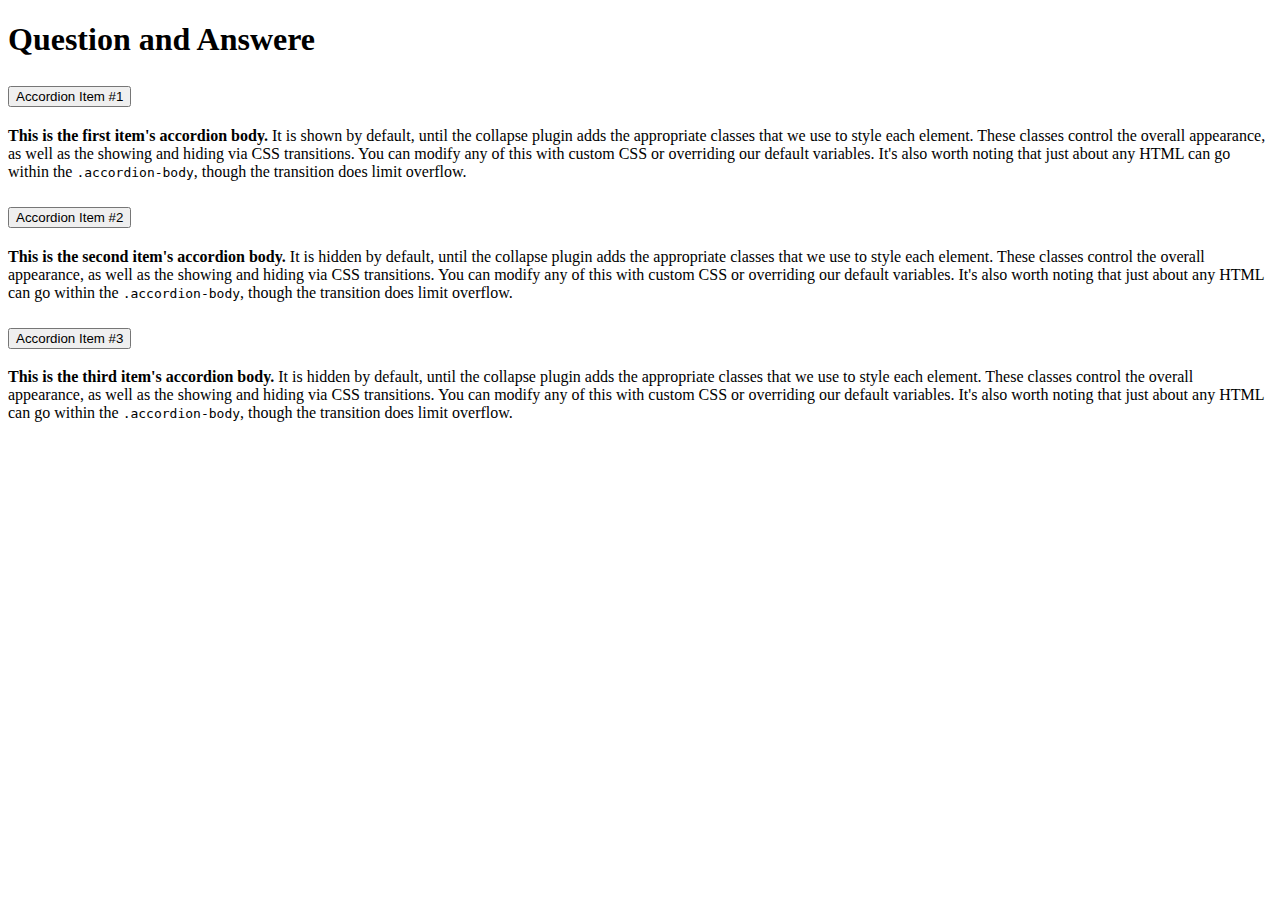
==== question.html @ 83702a50 "question file add" ====
<!doctype html>
<html lang="en">
  <head>
    <meta charset="utf-8">
    <meta name="viewport" content="width=device-width, initial-scale=1">
    <title>blog</title>
    <link href="https://cdn.jsdelivr.net/npm/bootstrap@5.2.0/dist/css/bootstrap.min.css" rel="stylesheet" integrity="sha384-gH2yIJqKdNHPEq0n4Mqa/HGKIhSkIHeL5AyhkYV8i59U5AR6csBvApHHNl/vI1Bx" crossorigin="anonymous">
  </head>
  <body>
    <h1>Question and Answere</h1>

    <div class="accordion" id="accordionExample">
        <div class="accordion-item">
          <h2 class="accordion-header" id="headingOne">
            <button class="accordion-button" type="button" data-bs-toggle="collapse" data-bs-target="#collapseOne" aria-expanded="true" aria-controls="collapseOne">
              Accordion Item #1
            </button>
          </h2>
          <div id="collapseOne" class="accordion-collapse collapse show" aria-labelledby="headingOne" data-bs-parent="#accordionExample">
            <div class="accordion-body">
              <strong>This is the first item's accordion body.</strong> It is shown by default, until the collapse plugin adds the appropriate classes that we use to style each element. These classes control the overall appearance, as well as the showing and hiding via CSS transitions. You can modify any of this with custom CSS or overriding our default variables. It's also worth noting that just about any HTML can go within the <code>.accordion-body</code>, though the transition does limit overflow.
            </div>
          </div>
        </div>
        <div class="accordion-item">
          <h2 class="accordion-header" id="headingTwo">
            <button class="accordion-button collapsed" type="button" data-bs-toggle="collapse" data-bs-target="#collapseTwo" aria-expanded="false" aria-controls="collapseTwo">
              Accordion Item #2
            </button>
          </h2>
          <div id="collapseTwo" class="accordion-collapse collapse" aria-labelledby="headingTwo" data-bs-parent="#accordionExample">
            <div class="accordion-body">
              <strong>This is the second item's accordion body.</strong> It is hidden by default, until the collapse plugin adds the appropriate classes that we use to style each element. These classes control the overall appearance, as well as the showing and hiding via CSS transitions. You can modify any of this with custom CSS or overriding our default variables. It's also worth noting that just about any HTML can go within the <code>.accordion-body</code>, though the transition does limit overflow.
            </div>
          </div>
        </div>
        <div class="accordion-item">
          <h2 class="accordion-header" id="headingThree">
            <button class="accordion-button collapsed" type="button" data-bs-toggle="collapse" data-bs-target="#collapseThree" aria-expanded="false" aria-controls="collapseThree">
              Accordion Item #3
            </button>
          </h2>
          <div id="collapseThree" class="accordion-collapse collapse" aria-labelledby="headingThree" data-bs-parent="#accordionExample">
            <div class="accordion-body">
              <strong>This is the third item's accordion body.</strong> It is hidden by default, until the collapse plugin adds the appropriate classes that we use to style each element. These classes control the overall appearance, as well as the showing and hiding via CSS transitions. You can modify any of this with custom CSS or overriding our default variables. It's also worth noting that just about any HTML can go within the <code>.accordion-body</code>, though the transition does limit overflow.
            </div>
          </div>
        </div>
      </div>

    <script src="https://cdn.jsdelivr.net/npm/bootstrap@5.2.0/dist/js/bootstrap.bundle.min.js" integrity="sha384-A3rJD856KowSb7dwlZdYEkO39Gagi7vIsF0jrRAoQmDKKtQBHUuLZ9AsSv4jD4Xa" crossorigin="anonymous"></script>
  </body>
</html>
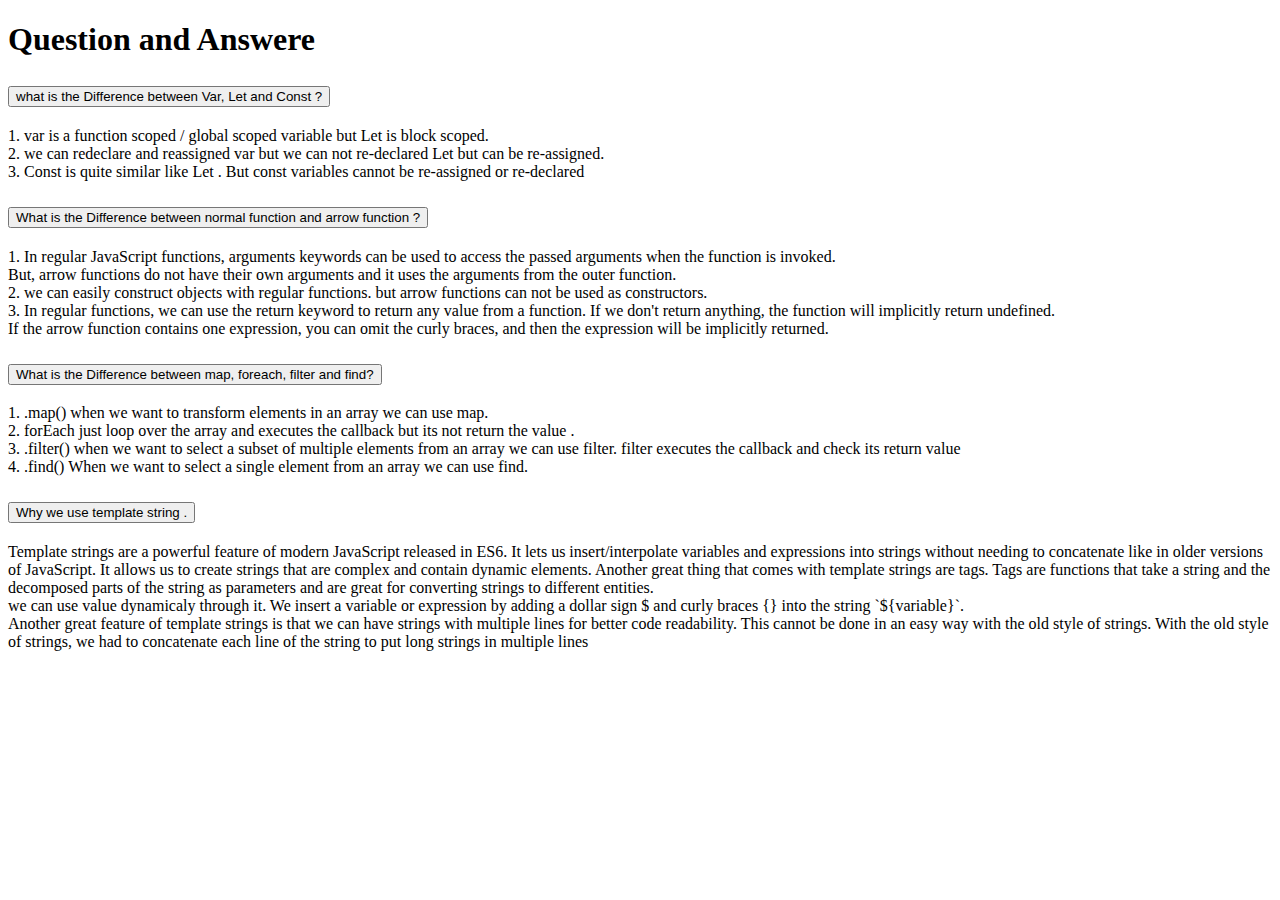
==== commit e63b8f0f: "blog part complete" ====
--- a/question.html
+++ b/question.html
@@ -7,46 +7,76 @@
     <link href="https://cdn.jsdelivr.net/npm/bootstrap@5.2.0/dist/css/bootstrap.min.css" rel="stylesheet" integrity="sha384-gH2yIJqKdNHPEq0n4Mqa/HGKIhSkIHeL5AyhkYV8i59U5AR6csBvApHHNl/vI1Bx" crossorigin="anonymous">
   </head>
   <body>
-    <h1>Question and Answere</h1>
+    <section class="container">
+        <h1 class="mt-5">Question and Answere</h1>
 
     <div class="accordion" id="accordionExample">
         <div class="accordion-item">
-          <h2 class="accordion-header" id="headingOne">
-            <button class="accordion-button" type="button" data-bs-toggle="collapse" data-bs-target="#collapseOne" aria-expanded="true" aria-controls="collapseOne">
-              Accordion Item #1
+          <h2 class=" accordion-header" id="headingOne">
+            <button class="fw-bold accordion-button" type="button" data-bs-toggle="collapse" data-bs-target="#collapseOne" aria-expanded="true" aria-controls="collapseOne">
+             what is the Difference between Var, Let and Const ?
             </button>
           </h2>
           <div id="collapseOne" class="accordion-collapse collapse show" aria-labelledby="headingOne" data-bs-parent="#accordionExample">
             <div class="accordion-body">
-              <strong>This is the first item's accordion body.</strong> It is shown by default, until the collapse plugin adds the appropriate classes that we use to style each element. These classes control the overall appearance, as well as the showing and hiding via CSS transitions. You can modify any of this with custom CSS or overriding our default variables. It's also worth noting that just about any HTML can go within the <code>.accordion-body</code>, though the transition does limit overflow.
+                <p>
+                    1. var is a function scoped / global scoped variable but Let is block scoped. <br>
+                    2. we can redeclare and reassigned var but we can not  re-declared Let but can be re-assigned. <br>
+                    3. Const is quite similar like Let . But const variables cannot be re-assigned or re-declared
+                </p>
             </div>
           </div>
         </div>
         <div class="accordion-item">
-          <h2 class="accordion-header" id="headingTwo">
-            <button class="accordion-button collapsed" type="button" data-bs-toggle="collapse" data-bs-target="#collapseTwo" aria-expanded="false" aria-controls="collapseTwo">
-              Accordion Item #2
+          <h2 class=" accordion-header" id="headingTwo">
+            <button class="fw-bold accordion-button collapsed" type="button" data-bs-toggle="collapse" data-bs-target="#collapseTwo" aria-expanded="false" aria-controls="collapseTwo">
+             What is the  Difference between normal function and arrow function ?
             </button>
           </h2>
-          <div id="collapseTwo" class="accordion-collapse collapse" aria-labelledby="headingTwo" data-bs-parent="#accordionExample">
+          <div id="collapseTwo" class=" accordion-collapse collapse" aria-labelledby="headingTwo" data-bs-parent="#accordionExample">
             <div class="accordion-body">
-              <strong>This is the second item's accordion body.</strong> It is hidden by default, until the collapse plugin adds the appropriate classes that we use to style each element. These classes control the overall appearance, as well as the showing and hiding via CSS transitions. You can modify any of this with custom CSS or overriding our default variables. It's also worth noting that just about any HTML can go within the <code>.accordion-body</code>, though the transition does limit overflow.
+                1. In regular JavaScript functions, arguments keywords can be used to access the passed arguments when the function is invoked. <br>
+                But, arrow functions do not have their own arguments and it uses the arguments from the outer function. <br>
+
+                2.  we can easily construct objects with regular functions.
+                but arrow functions can not be used as constructors. <br>
+                3. In regular functions, we can use the return keyword to return any value from a function. If we don't return anything, the function will implicitly return undefined. <br>
+                If the arrow function contains one expression, you can omit the curly braces, and then the expression will be implicitly returned.
             </div>
           </div>
         </div>
         <div class="accordion-item">
           <h2 class="accordion-header" id="headingThree">
-            <button class="accordion-button collapsed" type="button" data-bs-toggle="collapse" data-bs-target="#collapseThree" aria-expanded="false" aria-controls="collapseThree">
-              Accordion Item #3
+            <button class="fw-bold accordion-button collapsed" type="button" data-bs-toggle="collapse" data-bs-target="#collapseThree" aria-expanded="false" aria-controls="collapseThree">
+            What is the Difference between map, foreach, filter and find?
             </button>
           </h2>
           <div id="collapseThree" class="accordion-collapse collapse" aria-labelledby="headingThree" data-bs-parent="#accordionExample">
             <div class="accordion-body">
-              <strong>This is the third item's accordion body.</strong> It is hidden by default, until the collapse plugin adds the appropriate classes that we use to style each element. These classes control the overall appearance, as well as the showing and hiding via CSS transitions. You can modify any of this with custom CSS or overriding our default variables. It's also worth noting that just about any HTML can go within the <code>.accordion-body</code>, though the transition does limit overflow.
+                1. .map() when we want to transform elements in an array we can use map. <br>
+                2. forEach just loop over the array and executes the callback but its not return the value . <br>
+                3. .filter() when we want to select a subset of multiple elements from an array we can use filter. filter executes the callback and check its return value <br>
+                4. .find() When we want to select a single element from an array we can use find.
             </div>
           </div>
         </div>
+
+        <div class="accordion-item">
+            <h2 class="accordion-header" id="headingThree">
+              <button class="fw-bold accordion-button collapsed" type="button" data-bs-toggle="collapse" data-bs-target="#collapseThree" aria-expanded="false" aria-controls="collapseThree">
+                Why we use template string .
+              </button>
+            </h2>
+            <div id="collapseThree" class="accordion-collapse collapse" aria-labelledby="headingThree" data-bs-parent="#accordionExample">
+              <div class="accordion-body">
+                Template strings are a powerful feature of modern JavaScript released in ES6. It lets us insert/interpolate variables and expressions into strings without needing to concatenate like in older versions of JavaScript. It allows us to create strings that are complex and contain dynamic elements. Another great thing that comes with template strings are tags. Tags are functions that take a string and the decomposed parts of the string as parameters and are great for converting strings to different entities. <br>
+                we can use value dynamicaly through it. We insert a variable or expression by adding a dollar sign $ and curly braces {} into the string `${variable}`. <br>
+                Another great feature of template strings is that we can have strings with multiple lines for better code readability. This cannot be done in an easy way with the old style of strings. With the old style of strings, we had to concatenate each line of the string to put long strings in multiple lines
+              </div>
+            </div>
+          </div>
       </div>
+    </section>
 
     <script src="https://cdn.jsdelivr.net/npm/bootstrap@5.2.0/dist/js/bootstrap.bundle.min.js" integrity="sha384-A3rJD856KowSb7dwlZdYEkO39Gagi7vIsF0jrRAoQmDKKtQBHUuLZ9AsSv4jD4Xa" crossorigin="anonymous"></script>
   </body>
